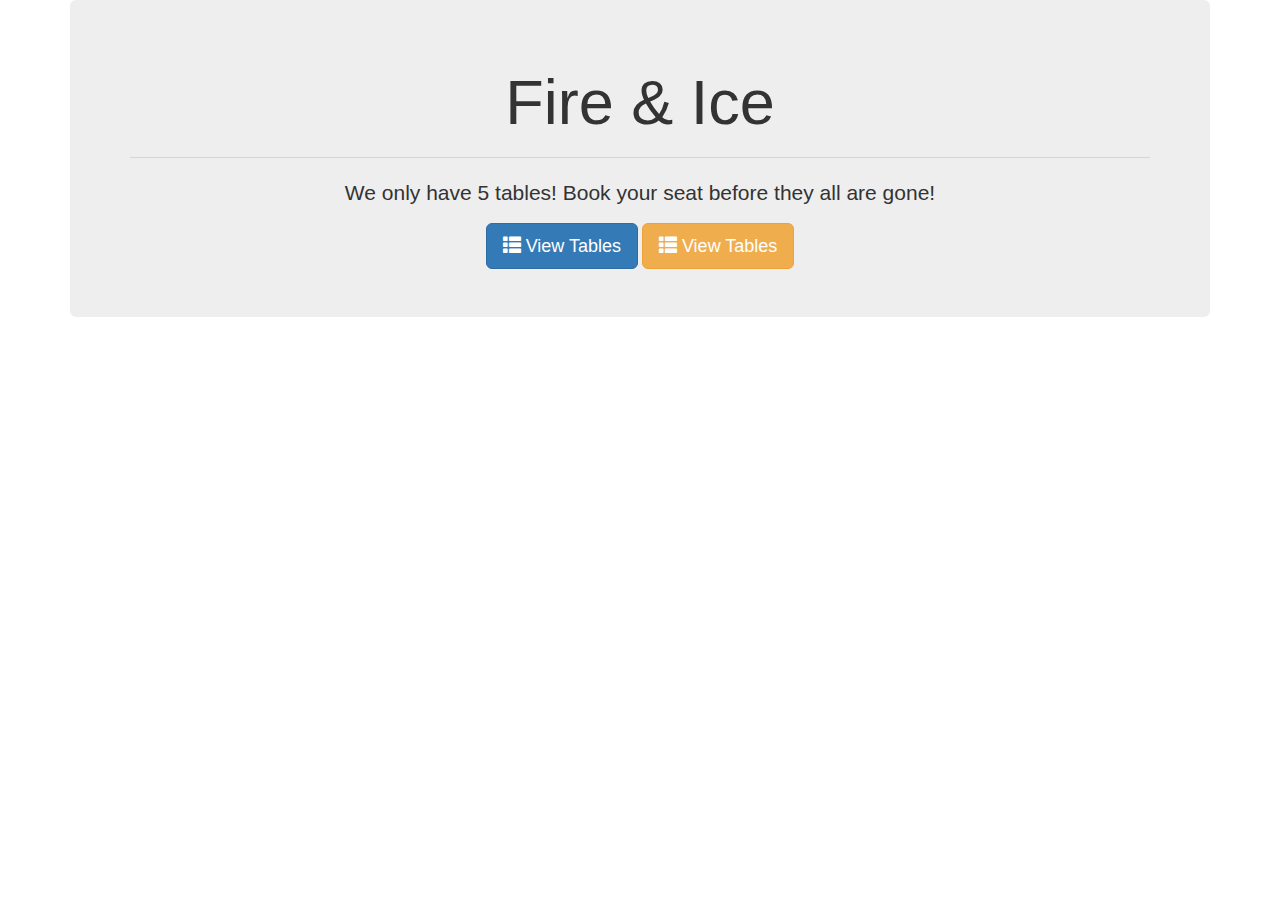
==== index.html @ bb7a53fc "created files and server" ====
<!DOCTYPE html>
<html lang="en-US">
<head>
	<meta charset="UTF-8">
	<meta name="viewport" content="width=device-width, initial-scale=1">
	<!-- Latest compiled and minified CSS -->
	<link rel="stylesheet" href="https://maxcdn.bootstrapcdn.com/bootstrap/3.3.7/css/bootstrap.min.css" integrity="sha384-BVYiiSIFeK1dGmJRAkycuHAHRg32OmUcww7on3RYdg4Va+PmSTsz/K68vbdEjh4u" crossorigin="anonymous">
	<script type="text/javascript" src="https://code.jquery.com/jquery-2.2.0.min.js"></script>
	<script rel="javascript" type="text/javascript" src="script/game.js"></script>
	<link rel="stylesheet" type="text/css" href="css/style.css">
	<title>Restaurant Reservations</title>
</head>
<body>
  <div class="container">
    <div class="jumbotron">
      <h1>Fire & Ice</h1>
      <hr/>
      <p>We only have 5 tables!  Book your seat before they all are gone!</p>
      <div class="btn btn-primary btn-lg" id="viewTables"><span class="glyphicon glyphicon-th-list"> </span> View Tables</div>
      <div class="btn btn-warning btn-lg" id="viewTables"><span class="glyphicon glyphicon-th-list"> </span> View Tables</div>
    </div>
  </div>
</body>
</html>
---- css/style.css ----
.jumbotron {
  text-align: center;
}
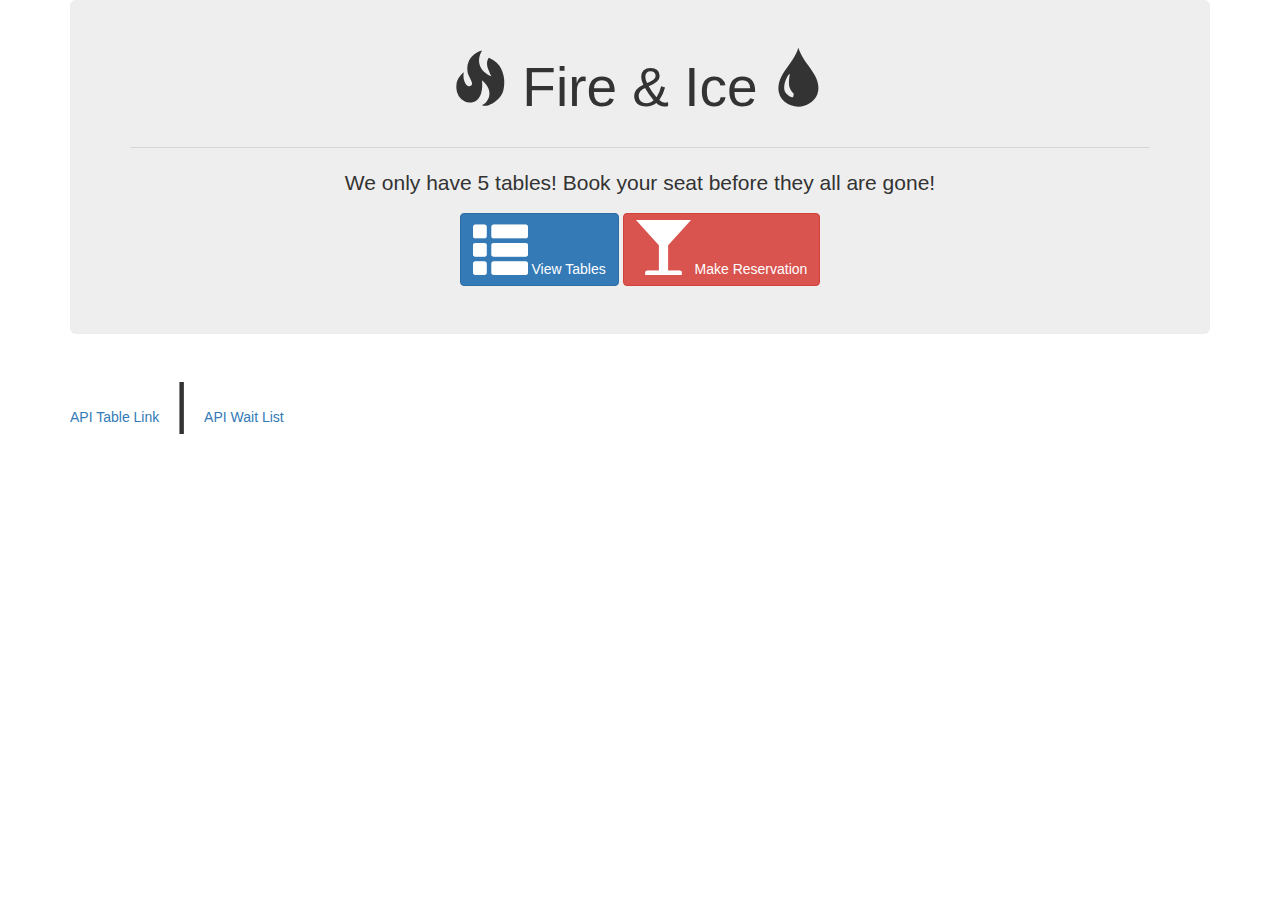
==== commit 8f042220: "bad bing bada boom" ====
--- a/index.html
+++ b/index.html
@@ -6,19 +6,23 @@
 	<!-- Latest compiled and minified CSS -->
 	<link rel="stylesheet" href="https://maxcdn.bootstrapcdn.com/bootstrap/3.3.7/css/bootstrap.min.css" integrity="sha384-BVYiiSIFeK1dGmJRAkycuHAHRg32OmUcww7on3RYdg4Va+PmSTsz/K68vbdEjh4u" crossorigin="anonymous">
 	<script type="text/javascript" src="https://code.jquery.com/jquery-2.2.0.min.js"></script>
-	<script rel="javascript" type="text/javascript" src="script/game.js"></script>
+	<script rel="javascript" type="text/javascript" src="script/app.js"></script>
 	<link rel="stylesheet" type="text/css" href="css/style.css">
 	<title>Restaurant Reservations</title>
 </head>
 <body>
   <div class="container">
     <div class="jumbotron">
-      <h1>Fire & Ice</h1>
+      <span class="glyphicon glyphicon-fire"></span><span> Fire & Ice </span><span class="glyphicon glyphicon-tint"></span>
       <hr/>
       <p>We only have 5 tables!  Book your seat before they all are gone!</p>
-      <div class="btn btn-primary btn-lg" id="viewTables"><span class="glyphicon glyphicon-th-list"> </span> View Tables</div>
-      <div class="btn btn-warning btn-lg" id="viewTables"><span class="glyphicon glyphicon-th-list"> </span> View Tables</div>
+      <a href="/tables"><div class="btn btn-primary" id="viewTables"><span class="glyphicon glyphicon-th-list"> </span> View Tables</div></a>
+      <a href="/reserve"><div class="btn btn-danger" id="makeReserve"><span class="glyphicon glyphicon-glass"> </span> Make Reservation</div></a>
     </div>
+  </div>
+  <div class="container">
+    <a href="/api/tables">API Table Link</a><span> | </span>
+    <a href="/api/list">API Wait List</a>
   </div>
 </body>
 </html>
--- a/css/style.css
+++ b/css/style.css
@@ -1,3 +1,16 @@
 .jumbotron {
   text-align: center;
 }
+span {
+  font-size: 55px;
+}
+#displayFormRes {
+  border:10px solid lightgray;
+
+}
+#currentRes {
+  border:5px solid lightgray;
+}
+#waitingList {
+  border:5px solid lightgray;
+}
